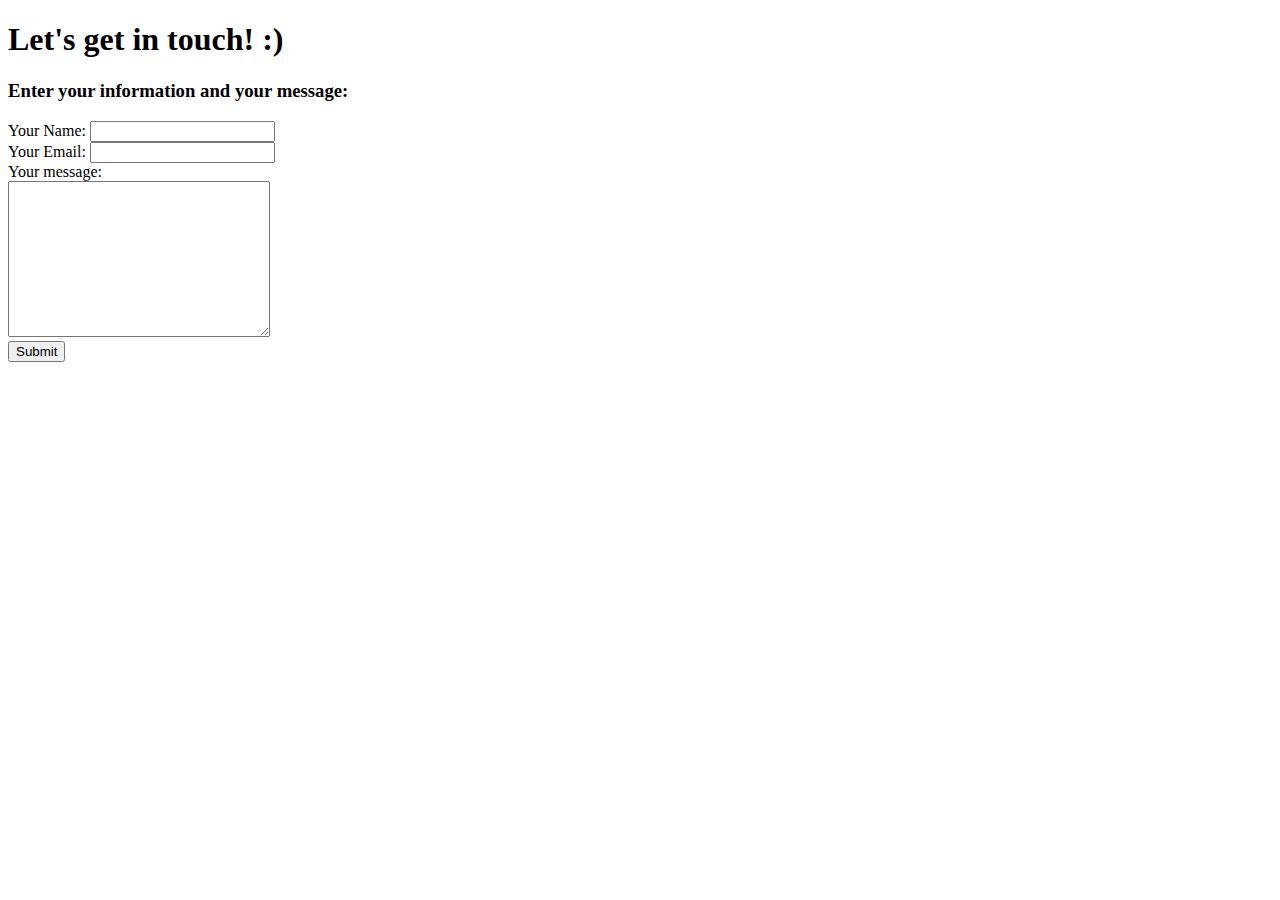
==== contact.html @ b2a7eb45 "Initial commit" ====
<!DOCTYPE html>
<html lang="en" dir="ltr">
    <head>
        <meta charset="utf-8">
        <title></title>
    </head>
    <body>
        <h1>Let's get in touch! :)</h1>
        <h3>Enter your information and your message:</h3>
        <form class="" action="mailto:joseramos@email.com" method="post" enctype="text/plain">
            <label>Your Name:</label>
            <input type="text" name="yourName" value=""><br>
            <label>Your Email:</label>
            <input type="email" name="yourEmail" value=""><br>
            <label>Your message:</label><br>
            <textarea name="yourMessage" rows="10" cols="30"></textarea><br>
            <input type="submit" name="">
        </form>
    </body>
</html>
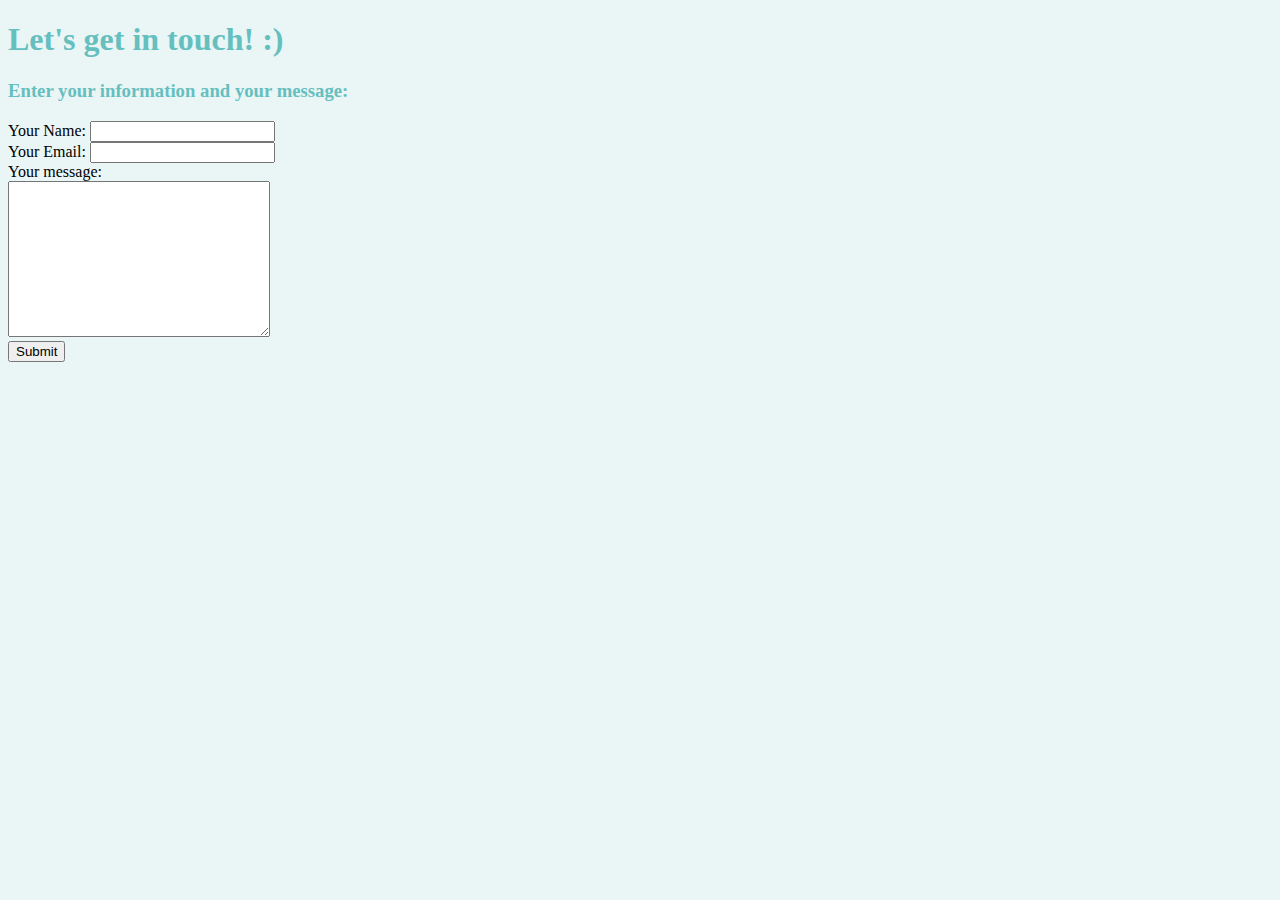
==== commit fa65bf04: "Added CSS to my website" ====
--- a/contact.html
+++ b/contact.html
@@ -2,7 +2,8 @@
 <html lang="en" dir="ltr">
     <head>
         <meta charset="utf-8">
-        <title></title>
+        <title>Contact</title>
+        <link rel="stylesheet" href="css/styles.css">
     </head>
     <body>
         <h1>Let's get in touch! :)</h1>
--- a/css/styles.css
+++ b/css/styles.css
@@ -0,0 +1,17 @@
+body{
+    background-color: #EAF6F6;
+}
+hr{
+    border-color: #B1B1B1;
+    border-width: 5px;
+    border-style: dotted none none;
+    /*border-top: 5px dotted #B1B1B1;*/
+    width: 5%;
+}
+h1 {
+    color: #66bfbf;
+}
+
+h3 {
+    color: #66bfbf;
+}
